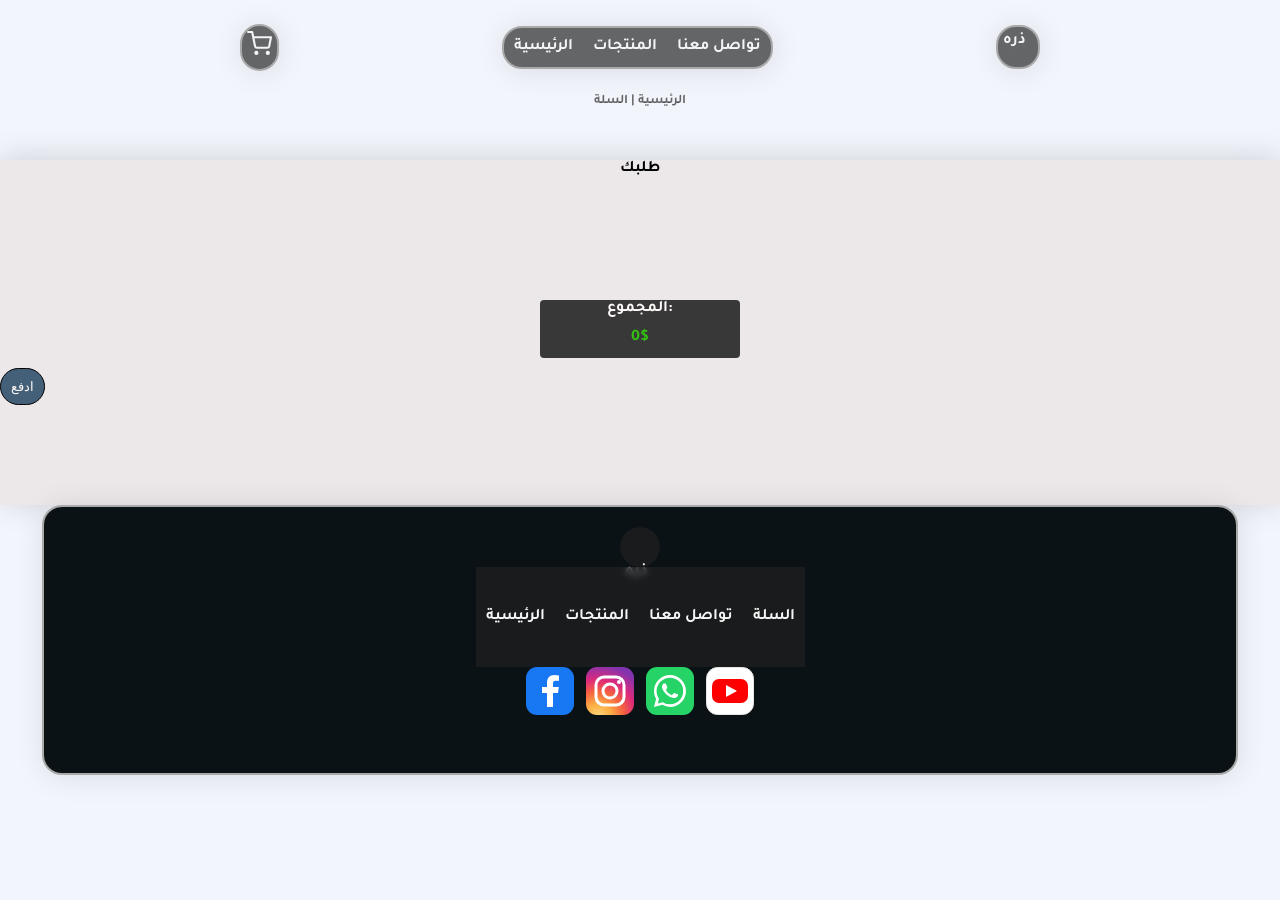
==== cart.html @ f04a61db "version 0.1" ====
<!DOCTYPE html>
<html lang="en">
<head>
    <link rel="stylesheet" href="assets/css/footer.css">
    <link rel="stylesheet" href="assets/css/navbar.css">
    <link rel="stylesheet" href="assets/css/styleBase.css">
   <link rel="stylesheet" href="assets/css/effects.css">
    <meta charset="UTF-8">
    <link rel="preconnect" href="https://fonts.googleapis.com">
<link rel="preconnect" href="https://fonts.gstatic.com" crossorigin>
<link href="https://fonts.googleapis.com/css2?family=Alkalami&family=Blaka&family=IBM+Plex+Sans+Arabic:wght@100;200;300;400;500;600;700&family=Jomhuria&family=Lalezar&family=Noto+Nastaliq+Urdu:wght@400..700&family=Science+Gothic:wght@100..900&family=Tajawal:wght@200;300;400;500;700;800;900&display=swap" rel="stylesheet">
<link rel="stylesheet" href="assets/css/cart.css">
    <meta name="viewport" content="width=device-width, initial-scale=1.0">
    <title></title>
</head>
<body>
    



    
<nav class="">
   <a href="cart.html" class="listCart shadow border"><svg xmlns="http://w3.org" viewBox="0 0 24 24" color="var(--text-secondary)" width="25" height="25" fill="none" stroke="currentColor" stroke-width="2" stroke-linecap="round" stroke-linejoin="round" >
    <circle cx="9" cy="21" r="1"></circle>
    <circle cx="20" cy="21" r="1"></circle>
    <path d="M1 1h4l2.68 13.39a2 2 0 0 0 2 1.61h9.72a2 2 0 0 0 2-1.61L23 6H6"></path>
  </svg></a>
     <div class="lists shadow border">
         <a href="index.html"><li>الرئيسية</li></a>
    <a href="products.html"><li>المنتجات</li></a>
    <a href="contact.html"><li>تواصل معنا</li></a>
   </div>
   
   <div class="logo shadow border">ذره</div>
   
   
   
</nav>

<main>
  <div class="hero-contact">
  <h2>الرئيسية | السلة</h2>
</div>
    
<div class="hero-cart shadow-top">
  <h4>طلبك</h4>

<div class="orders shadow"></div>
<div class="total-price">
 <div>المجموع:</div>
 <div class="price">0$</div>
</div>
<button class="botton pay"><a href="">ادفع</a></button>
</div>


<footer class="shadow border">
    <div class="logo">ذره</div>

     <div class="lists">
         <a href="index.html"><li>الرئيسية</li></a>
    <a href="products.html"><li>المنتجات</li></a>
    <a href="contact.html"><li>تواصل معنا</li></a>
    <a href="cart.html"><li>السلة</li></a>
   
</div>
<div class="social-icons">

  <!-- فيسبوك -->
  <div class="social-icon">
    <svg xmlns="http://www.w3.org/2000/svg"
         width="48" height="48" viewBox="0 0 48 48"
         role="img" aria-label="فيسبوك">
      <rect width="48" height="48" rx="11" fill="#1877F2"/>
      <path fill="#fff"
            d="M27 40V26h5l.8-6H27v-3.4c0-1.7.5-2.8 2.9-2.8H33V8.5
               A36 36 0 0 0 28.5 8C24 8 21 10.7 21 15.7V20h-5v6h5v14z"/>
    </svg>
  </div>

  <!-- إنستغرام -->
  <div class="social-icon">
    <svg xmlns="http://www.w3.org/2000/svg"
         width="48" height="48" viewBox="0 0 48 48"
         role="img" aria-label="إنستغرام">
      <defs>
        <radialGradient id="instagram-app-gradient"
                        cx="25%" cy="105%" r="110%">
          <stop offset="0%" stop-color="#FFDC80"/>
          <stop offset="25%" stop-color="#FCAF45"/>
          <stop offset="50%" stop-color="#F56040"/>
          <stop offset="72%" stop-color="#DD2A7B"/>
          <stop offset="100%" stop-color="#8134AF"/>
        </radialGradient>
      </defs>
      <rect width="48" height="48" rx="11"
            fill="url(#instagram-app-gradient)"/>
      <rect x="10" y="10" width="28" height="28" rx="8"
            fill="none" stroke="#fff" stroke-width="3"/>
      <circle cx="24" cy="24" r="7"
              fill="none" stroke="#fff" stroke-width="3"/>
      <circle cx="33" cy="15" r="2" fill="#fff"/>
    </svg>
  </div>

  <!-- واتساب -->
  <div class="social-icon">
    <svg xmlns="http://www.w3.org/2000/svg"
         width="48" height="48" viewBox="0 0 48 48"
         role="img" aria-label="واتساب">
      <rect width="48" height="48" rx="11" fill="#25D366"/>
      <g transform="translate(8 8) scale(1.333333)">
        <path fill="#fff"
              d="M20.5 3.5A11.9 11.9 0 0 0 12 0C5.4 0 0 5.4 0 12
                 c0 2.1.5 4.1 1.6 5.9L0 24l6.3-1.6A12 12 0 0 0 12 24
                 c6.6 0 12-5.4 12-12 0-3.2-1.2-6.2-3.5-8.5ZM12 22
                 a10 10 0 0 1-5.1-1.4l-.4-.2-3.7 1 1-3.6-.3-.4
                 A10 10 0 1 1 12 22Zm5.5-7.5c-.3-.1-1.8-.9-2.1-1
                 -.3-.1-.5-.1-.7.2-.2.3-.8 1-.9 1.2-.2.2-.3.2-.6.1
                 -.3-.1-1.3-.5-2.4-1.5-.9-.8-1.5-1.8-1.7-2.1
                 -.2-.3 0-.5.1-.6l.5-.6.3-.5c.1-.2 0-.4 0-.6l-1-2.3
                 c-.2-.6-.5-.5-.7-.5h-.6c-.2 0-.5.1-.7.3-.3.3-1 1-1 2.4
                 s1 2.8 1.2 3c.1.2 2 3.2 5 4.5.7.3 1.3.5 1.7.6
                 .7.2 1.3.2 1.8.1.6-.1 1.8-.7 2.1-1.4
                 .3-.7.3-1.3.2-1.4-.1-.1-.3-.2-.6-.4Z"/>
      </g>
    </svg>
  </div>

  <!-- يوتيوب -->
  <div class="social-icon">
    <svg xmlns="http://www.w3.org/2000/svg"
         width="48" height="48" viewBox="0 0 48 48"
         role="img" aria-label="يوتيوب">
      <rect x=".5" y=".5" width="47" height="47" rx="11"
            fill="#fff" stroke="#E5E5E5"/>
      <rect x="6" y="12" width="36" height="24" rx="7"
            fill="#FF0000"/>
      <path d="M20 18v12l11-6z" fill="#fff"/>
    </svg>
  </div>

</div>
    
</footer>
<script src="assets/javascript/script.js"></script>
</body>
</html>
---- assets/css/footer.css ----
footer{
    display: flex;
    flex-flow: column;
    padding: 20px;
    background-color: var(--secondary);
    width: 90%;
    margin: 0 auto;
    align-items: center;
line-height: 80px;
    
}

.social-icons {
  display: flex;
  gap: 12px;
}
---- assets/css/navbar.css ----
nav{
    position:sticky;
    top: 0;
z-index: 10;
    display: flex;
    width: 80%;
    height: 64px;
    margin: 15px auto;
    justify-content: space-around;
    align-items: center;  
  }
  
  .lists{
    padding: 10px;
  
    background-color: #212121ad;
    display: flex;
    gap: 20px;
    backdrop-filter: blur(3px);
    
  }
  .logo{
  backdrop-filter: blur(10px);
  background-color: #212121ad;
  border-radius: 25px;
  width: 30px;
  height: 30px;
  color: var(--text-secondary); 
   padding: 5px;
}

.listCart{
  background-color: #212121ad;
  backdrop-filter: blur(10px);
     padding: 5px;
}
---- assets/css/styleBase.css ----
:root {
  --primary: #F2F6FC;
  --secondary: #0B1215;
  --text-main: #212121;
  --text-secondary: #F5F5F5;
  --price:rgb(172, 255, 47);
}

body{
    
    background-color: var(--primary);
    margin: 0;
padding: 0;
 font-family: "Tajawal";
 font-weight: 700;
height: 100%;
}

li {
    text-wrap: nowrap;
    color: var(--text-secondary);
}

a{
    list-style: none;
    text-decoration: none;
}

/* main contact */
.hero-contact{
    text-align: center;
    color: #212121;
    margin-bottom: 50px;
}
.hero-contact > h2{
    color: #1e1d1daa;
    font-size: small;
}
.contact-card{
    display: grid;
    background-color: rgba(235, 227, 227, 0.768);
    width: 100%;
    margin: auto;
    border-radius: 3px;
    grid-template-columns: 1fr 2fr;
    align-items: center;
    justify-items: center;
    
}
.social-media{

text-align: center;  

}
.social-media-icons{
    display: flex;
    gap: 10px;
}
.card-other{
    height: 50px;
    width: 200px;
   margin:10px;

    background-color: rgba(163, 155, 155, 0.68);
}

footer{
    border-top-left-radius:0px;
}
---- assets/css/effects.css ----
.shadow{
    box-shadow: 1px 2px 30px rgba(0, 0, 0, 0.1);
}
.shadow-top{
    box-shadow: 1px -2px 30px rgba(0, 0, 0, 0.15);
}
.border{
      border: 2px  solid darkgray;
        border-radius: 20px;

}

.botton{
    
    background-color: rgb(68, 96, 121);
    text-align: center;
    text-wrap: nowrap;

    padding: 10px;
    border: 1px black solid;
    border-radius: 20px;
    color: snow;
  
}
.botton > a{
    color: inherit;
}
---- assets/css/cart.css ----
.hero-cart > h4{
    text-align: center;
}

.hero-cart{
    height: 100%;
   
        background-color: rgba(235, 227, 227, 0.768);
padding-bottom: 100px;
}
.orders{
    display: flex;
    flex-flow: column;
    background-color: wheat;
    width: 80%;
    height: 80%;
    margin: auto;
    border-radius: 10px;
    justify-content: space-around;

}


.order{
display: flex;
flex-flow: row-reverse;
    background-color: rgb(128, 118, 118);
    width: 90%;
    height: 80%;
    margin: 10px auto;
    border-radius: 50px;
    align-items: center;
justify-content: space-between;
color: snow;

}

.order-img{

    background-color: black;
    background-size:cover;
    background-repeat: no-repeat;
    border-radius: 50px;
    width: 150px;
    height:150px;
}

/* styeling for cart empty */

.cart-empty{
    
padding: 100px;
padding-bottom: 100px;
text-align: center;

color: rgba(255, 0, 0, 0.555);
}


.add-product{
    display: flex;
    margin: 10px;
    padding: 5px;
    flex-flow: row;
    background-color: black;
    border-radius: 30px;
}
.product-details{

    display: flex;
    flex-flow: column;
    text-align: center;
}
.bottom-increment-decrement{
    padding: 5px;
    background-color: aliceblue;
    color: black;
    border-radius: 50px ;
    text-align: center;
    margin-left: 10px;
    margin-right: 10px;
}
.total-price{
    display: flex;
    flex-flow: column;
    background-color: #383838;
    border-radius: 4px;
    color: snow;
    width: 200px;
    margin: 100px auto  10px auto;
   
    align-items: center;
}
.total-price > .price{
    margin: 10px;
    color: rgba(51, 255, 0, 0.694);
}
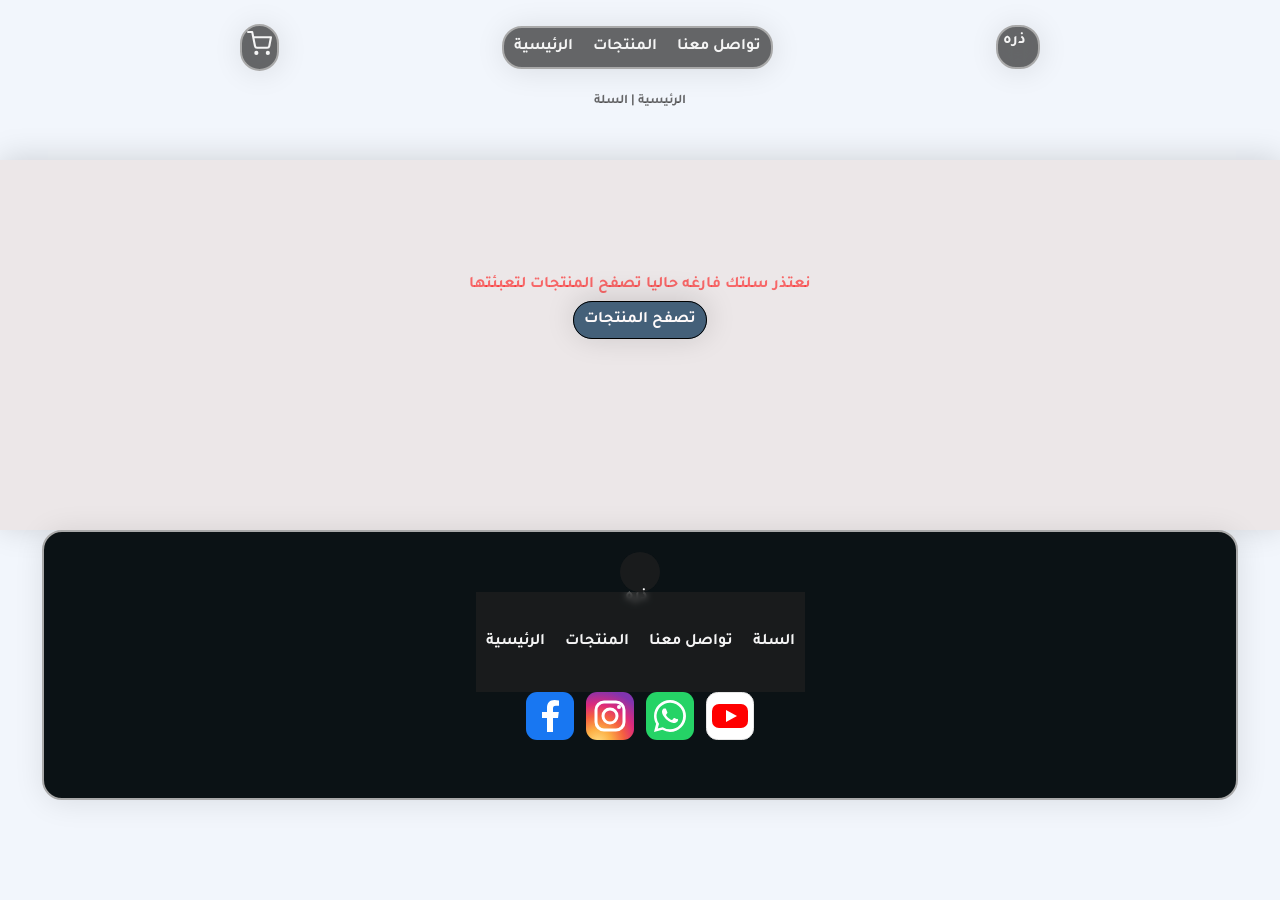
==== commit 999119ac: "fix logic cart repeat product and number of products in cart" ====
--- a/cart.html
+++ b/cart.html
@@ -24,7 +24,7 @@
     <circle cx="9" cy="21" r="1"></circle>
     <circle cx="20" cy="21" r="1"></circle>
     <path d="M1 1h4l2.68 13.39a2 2 0 0 0 2 1.61h9.72a2 2 0 0 0 2-1.61L23 6H6"></path>
-  </svg></a>
+  </svg>   <div class="number-of-product"></div></a>
      <div class="lists shadow border">
          <a href="index.html"><li>الرئيسية</li></a>
     <a href="products.html"><li>المنتجات</li></a>
--- a/assets/css/navbar.css
+++ b/assets/css/navbar.css
@@ -35,3 +35,6 @@
   backdrop-filter: blur(10px);
      padding: 5px;
 }
+.number-of-product{
+  color: red;
+}
--- a/assets/css/effects.css
+++ b/assets/css/effects.css
@@ -11,7 +11,7 @@
 }
 
 .botton{
-    
+    cursor: pointer;
     background-color: rgb(68, 96, 121);
     text-align: center;
     text-wrap: nowrap;
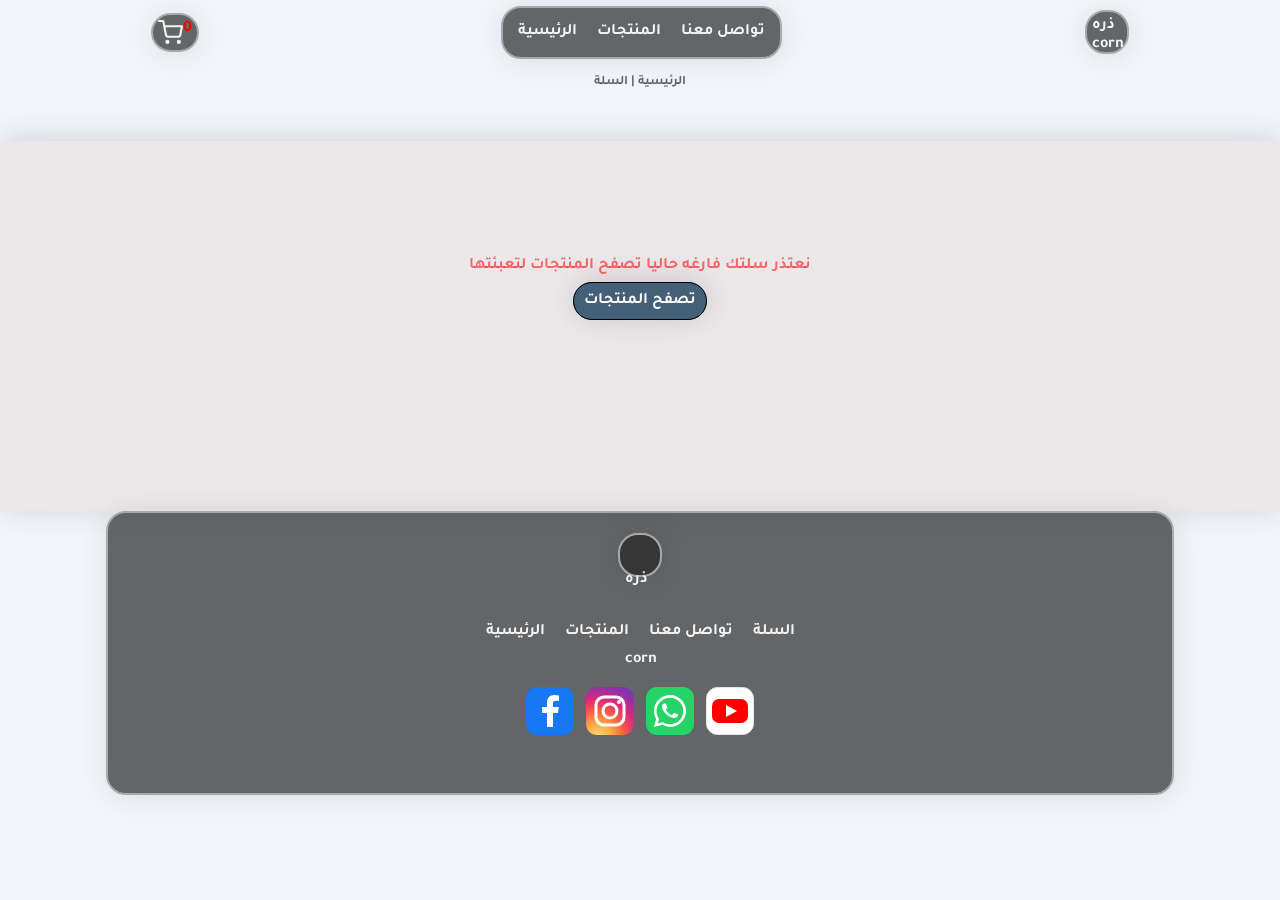
==== commit d0dcd7a0: "fix style for phone" ====
--- a/cart.html
+++ b/cart.html
@@ -1,19 +1,20 @@
 <!DOCTYPE html>
 <html lang="en">
 <head>
-    <link rel="stylesheet" href="assets/css/footer.css">
+  <link rel="stylesheet" href="assets/css/cart.css">
+   
     <link rel="stylesheet" href="assets/css/navbar.css">
+    <link rel="stylesheet" href="assets/css/effects.css">
     <link rel="stylesheet" href="assets/css/styleBase.css">
-   <link rel="stylesheet" href="assets/css/effects.css">
     <meta charset="UTF-8">
     <link rel="preconnect" href="https://fonts.googleapis.com">
 <link rel="preconnect" href="https://fonts.gstatic.com" crossorigin>
 <link href="https://fonts.googleapis.com/css2?family=Alkalami&family=Blaka&family=IBM+Plex+Sans+Arabic:wght@100;200;300;400;500;600;700&family=Jomhuria&family=Lalezar&family=Noto+Nastaliq+Urdu:wght@400..700&family=Science+Gothic:wght@100..900&family=Tajawal:wght@200;300;400;500;700;800;900&display=swap" rel="stylesheet">
-<link rel="stylesheet" href="assets/css/cart.css">
     <meta name="viewport" content="width=device-width, initial-scale=1.0">
-    <title></title>
+    <title></title> 
+    <link rel="stylesheet" href="assets/css/footer.css">
 </head>
-<body>
+<body >
     
 
 
@@ -31,7 +32,7 @@
     <a href="contact.html"><li>تواصل معنا</li></a>
    </div>
    
-   <div class="logo shadow border">ذره</div>
+   <div class="logo shadow border">ذره corn</div>
    
    
    
@@ -46,18 +47,22 @@
   <h4>طلبك</h4>
 
 <div class="orders shadow"></div>
-<div class="total-price">
- <div>المجموع:</div>
- <div class="price">0$</div>
+<div class="pay">
+  <div class="total-price">
+    <div>المجموع:</div>
+    <div class="price">0$</div>
+    
+  </div>
+  <div class="btn-pay"><a href="">ادفع</a></div>
 </div>
-<button class="botton pay"><a href="">ادفع</a></button>
+                    
 </div>
 
 
 <footer class="shadow border">
-    <div class="logo">ذره</div>
+   <div class="logo shadow border">ذره corn</div>
 
-     <div class="lists">
+     <div class="lists-foot">
          <a href="index.html"><li>الرئيسية</li></a>
     <a href="products.html"><li>المنتجات</li></a>
     <a href="contact.html"><li>تواصل معنا</li></a>
--- a/assets/css/cart.css
+++ b/assets/css/cart.css
@@ -1,4 +1,3 @@
-
 .hero-cart > h4{
     text-align: center;
 }
@@ -11,50 +10,52 @@
 }
 .orders{
     display: flex;
-    flex-flow: column;
+    flex-flow: row;
+    flex-wrap: wrap;
     background-color: wheat;
-    width: 80%;
+    width: 100%;
     height: 80%;
     margin: auto;
     border-radius: 10px;
     justify-content: space-around;
-
+    
 }
 
 
 .order{
-display: flex;
-flex-flow: row-reverse;
+    display: flex;
+    flex-flow: row-reverse;
     background-color: rgb(128, 118, 118);
-    width: 90%;
-    height: 80%;
-    margin: 10px auto;
+    width: 3fr;
+    margin: 15px auto;
     border-radius: 50px;
     align-items: center;
-justify-content: space-between;
-color: snow;
-
+    line-break:strict;
+    color: snow;
+    flex-wrap: wrap;
+    width: 90%;
+    justify-content: center;
 }
 
 .order-img{
-
+    flex-wrap: wrap;
     background-color: black;
     background-size:cover;
     background-repeat: no-repeat;
     border-radius: 50px;
-    width: 150px;
-    height:150px;
+    width: 100%;
+    height: 250px;
 }
 
 /* styeling for cart empty */
 
 .cart-empty{
     
-padding: 100px;
-padding-bottom: 100px;
-text-align: center;
-
-color: rgba(255, 0, 0, 0.555);
+    padding: 100px;
+    padding-bottom: 100px;
+    text-align: center;
+    
+    color: rgba(255, 0, 0, 0.555);
 }
 
 
@@ -67,7 +68,7 @@
     border-radius: 30px;
 }
 .product-details{
-
+    
     display: flex;
     flex-flow: column;
     text-align: center;
@@ -81,18 +82,73 @@
     margin-left: 10px;
     margin-right: 10px;
 }
-.total-price{
+.pay{
+
     display: flex;
     flex-flow: column;
-    background-color: #383838;
-    border-radius: 4px;
+    position: sticky;
+    bottom: 10px;
+    right: 0;
+    left: 0;
+    justify-content:space-between;
+    align-items: center;
+    margin: 15px;
+    z-index: 10;
+
+}
+.total-price{
+    
+     display: flex;
+    flex-flow: column;
+    background-color: #383838c4;
+    border-radius: 10px;
     color: snow;
     width: 200px;
-    margin: 100px auto  10px auto;
-   
-    align-items: center;
+    margin: 10px auto  10px auto;
+  
+    backdrop-filter: blur(5px);
+    padding: 5px;    
+left: 0;
+
+align-items: center;
 }
 .total-price > .price{
     margin: 10px;
     color: rgba(51, 255, 0, 0.694);
 }
+.btn-pay,.a{
+    text-align: center;
+    background-color: #3361a1c4;
+    border-radius: 10px;
+
+    padding: 15px;
+    border: solid 1px rgb(0, 0, 0);
+    backdrop-filter: blur(5px);
+    padding: 5px;    
+    color: snow;
+    
+
+}
+
+
+.delete-order {
+    display: flex;
+    align-items: center;
+    justify-content: center;
+    border: none;
+    background-color: transparent;
+    color: #ff5555;
+    cursor: pointer;
+    padding: 5px;
+    border-radius: 50%;
+    transition: 0.2s;
+}
+
+.delete-order:hover {
+    background-color: rgba(255, 0, 0, 0.15);
+    color: red;
+}
+
+.delete-order svg {
+    display: block;
+}
--- a/assets/css/navbar.css
+++ b/assets/css/navbar.css
@@ -1,18 +1,22 @@
 
 nav{
+   display: flex;
     position:sticky;
     top: 0;
+    bottom: 10px;
+    left: 0;
+    right: 0;
 z-index: 10;
-    display: flex;
-    width: 80%;
-    height: 64px;
-    margin: 15px auto;
+
+   
+    height: 64px;                   
+    
     justify-content: space-around;
     align-items: center;  
   }
   
   .lists{
-    padding: 10px;
+    padding:15px;
   
     background-color: #212121ad;
     display: flex;
@@ -31,10 +35,13 @@
 }
 
 .listCart{
+  display: flex;
   background-color: #212121ad;
   backdrop-filter: blur(10px);
      padding: 5px;
 }
+.listCart::after{
+}
 .number-of-product{
   color: red;
 }
--- a/assets/css/styleBase.css
+++ b/assets/css/styleBase.css
@@ -8,7 +8,7 @@
 }
 
 body{
-    
+box-sizing: border-box;
     background-color: var(--primary);
     margin: 0;
 padding: 0;
@@ -23,6 +23,7 @@
 }
 
 a{
+    color:snow;
     list-style: none;
     text-decoration: none;
 }
@@ -55,6 +56,7 @@
 }
 .social-media-icons{
     display: flex;
+    flex-wrap: wrap;
     gap: 10px;
 }
 .card-other{
@@ -70,3 +72,65 @@
 }
 
 
+.action-status{
+position: fixed;
+top: 90px;
+left: 0;
+right: 0;
+ padding:15px;
+width:fit-content;
+margin: 10px auto;
+border-radius: 8px;
+backdrop-filter: blur(10px);
+background: hwb(0 7% 15% / 0.603);
+ color:rgb(29, 28, 28);
+ text-wrap: nowrap;
+
+animation-name: actionShow;
+animation-duration: 2s;
+animation-timing-function:cubic-bezier(0.22, 1, 0.36, 1);
+animation-direction:alternate;
+animation-fill-mode:forwards ;
+animation-iteration-count: 2;
+animation-play-state:running;
+font-size: smaller;
+filter: drop-shadow(1px 1px 30px rgba(0, 0, 0, 0.123));
+
+}
+
+
+@keyframes actionShow {
+    0% {
+transform: translateY(-50px) scale(0.5);
+opacity: 0;
+filter: blur(10px);
+
+}
+100%{
+    transform: translateY(0px) scale(1);
+        opacity: 1;
+
+    }
+}
+
+body *{
+    animation-name: load-pop;
+    animation-timing-function: ease;
+    animation-duration: 1s;
+}
+
+@keyframes load-pop{
+    0%{
+        transform: translateY(50px);
+        opacity: 0;
+        scale: 0.9;
+    }
+    100%{
+    transform: translateY();
+        scale: 1;
+
+    }
+}
+.bottom-increment-decrement{
+    border-color: #0b121500;
+}
--- a/assets/css/footer.css
+++ b/assets/css/footer.css
@@ -4,10 +4,15 @@
     flex-flow: column;
     padding: 20px;
     background-color: var(--secondary);
-    width: 90%;
+    width: 80%;
     margin: 0 auto;
     align-items: center;
 line-height: 80px;
+position: relative;
+z-index: 0;
+
+    background-color: #212121ad;
+
     
 }
 
@@ -16,3 +21,9 @@
   gap: 12px;
 }
 
+.lists-foot{
+    padding:15px;
+    display: flex;
+    gap: 20px;
+    backdrop-filter: blur(0px);
+}
